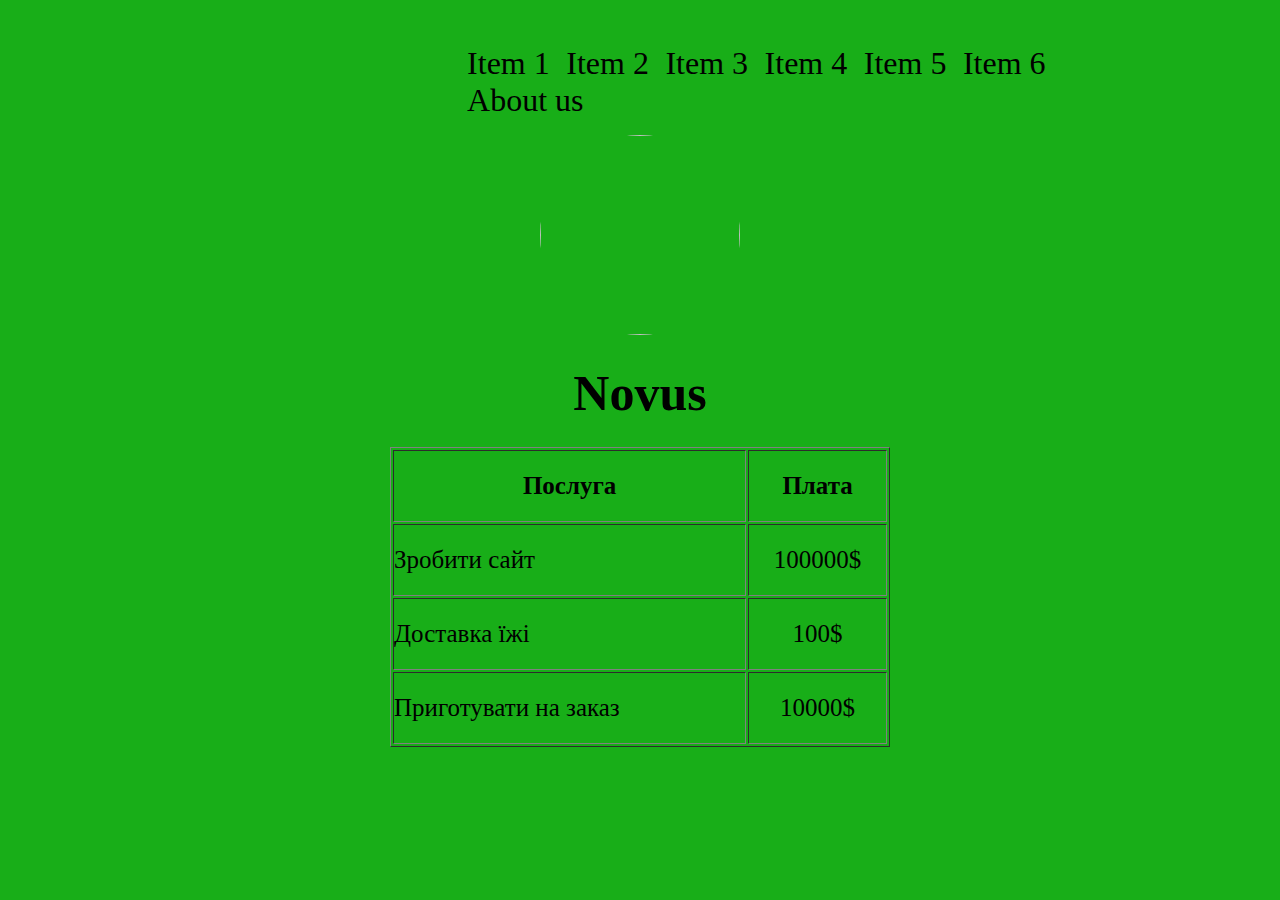
==== index1.html @ 1c33ff44 "Add files via upload" ====
<!DOCTYPE html>
<html lang="en">

<head>
    <meta charset="UTF-8">
    <meta name="viewport" content="width=device-width, initial-scale=1.0">
    <title>Document</title>
    <link rel="stylesheet" href="style.css">
</head>

<body>
    <header>
        <div class="container">
            <a href="index2.html">
                <img src="https://encrypted-tbn0.gstatic.com/images?q=tbn:ANd9GcRrUkkW8NYgDPpJKXiw_qatAUsem8DkUKUBWw&s"
                    alt="">
            </a>
            <nav>
                <ul>
                    <li> <a href="#">Item 1</a> </li>
                    <li> <a href="#">Item 2</a> </li>
                    <li> <a href="#">Item 3</a> </li>
                    <li> <a href="#">Item 4</a> </li>
                    <li> <a href="#">Item 5</a> </li>
                    <li> <a href="#">Item 6</a> </li>
                    <li> <a href="index.html">About us</a> </li>
                </ul>
            </nav>
        </div>
    </header>
    <div class="main">
        <div class="about">
        <img class="photo"
            src="https://encrypted-tbn2.gstatic.com/images?q=tbn:ANd9GcThxKaH1vagMnKgHtMDOAK5IbJS5XmzHbyBi4IqOA5lMl_3vvhcyTrQ8S6g_x4y0ByT5HZNgxMkpuNtwUIKLVePvoqH880Pmwg34VZEnktsjw"
            alt="">
        <h1>Novus</h1>
        <table border="">
            <tr>
                <td ><b>Послуга</b></td>
                <td ><b>Плата</b></td>
            </tr>
            <tr>
                <td class="start"><p>Зробити сайт</p></td>
                <td >100000$</td>
            </tr>
            <tr>
                <td class="start"><p>Доставка їжі</p></td>
                <td >100$</td>
            </tr>
            <tr>
                <td class="start"><p>Приготувати на заказ</p></td>
                <td >10000$</td>
            </tr>
        </table>
    </div>
    </div>
</body>

</html>
---- style.css ----
* {
    margin: 0;
    padding: 0;
}

header{
    width: 100vw;
    height: 15vh;
    background-color: rgb(24, 174, 24);
    position: sticky;
    top: 0;
}

.container{
    margin:0 auto;
    width: 70%;
    height: 100%;
    background-color: rgb(24, 174, 24);
}
.container img{
    height: 100%;
    float: left;
}
nav{
    background-color: rgb(24, 174, 24);
    height: 100%;
    width: 70%;
    float: right;
    
}
nav a{
    color: black;
    text-decoration: none;
    font-size: 200%;
}
nav li{
    list-style: none;
    display: inline-block;
    margin: 0 1%;
}
nav ul{
    margin: 5vh 0 0 0;
}
a:hover{
    color: aliceblue;
   
}
li:hover{
    transform:scale(1.2);
    transition: all 0.5s;
}
.main{
    background-color: rgb(24, 174, 24);
    min-height: 85vh;
    
}
.promo{
    width: 70%;
    margin: 0 auto;
    text-align: center;
    background: url("https://cdn.apartmenttherapy.info/image/upload/v1718217356/stock/shutterstock_127158479.jpg");
    background-size: cover;
    background-position: center;
}

.promo h1{
    padding: 100px 0 75px 0;

}
.promo button{
    margin: 15px 0;

}
.about{
    text-align: center;  
}
.photo{
    width: 200px;
    height: 200px;
    border-radius: 50%;
    object-fit: cover;
}
table{
    width: 500px;
    height: 300px;
   margin:  0 auto;
   font-size: 25px;
}
h1{
    margin: 25px;
    font-size: 50px;
}
.start{
    text-align: start;
}
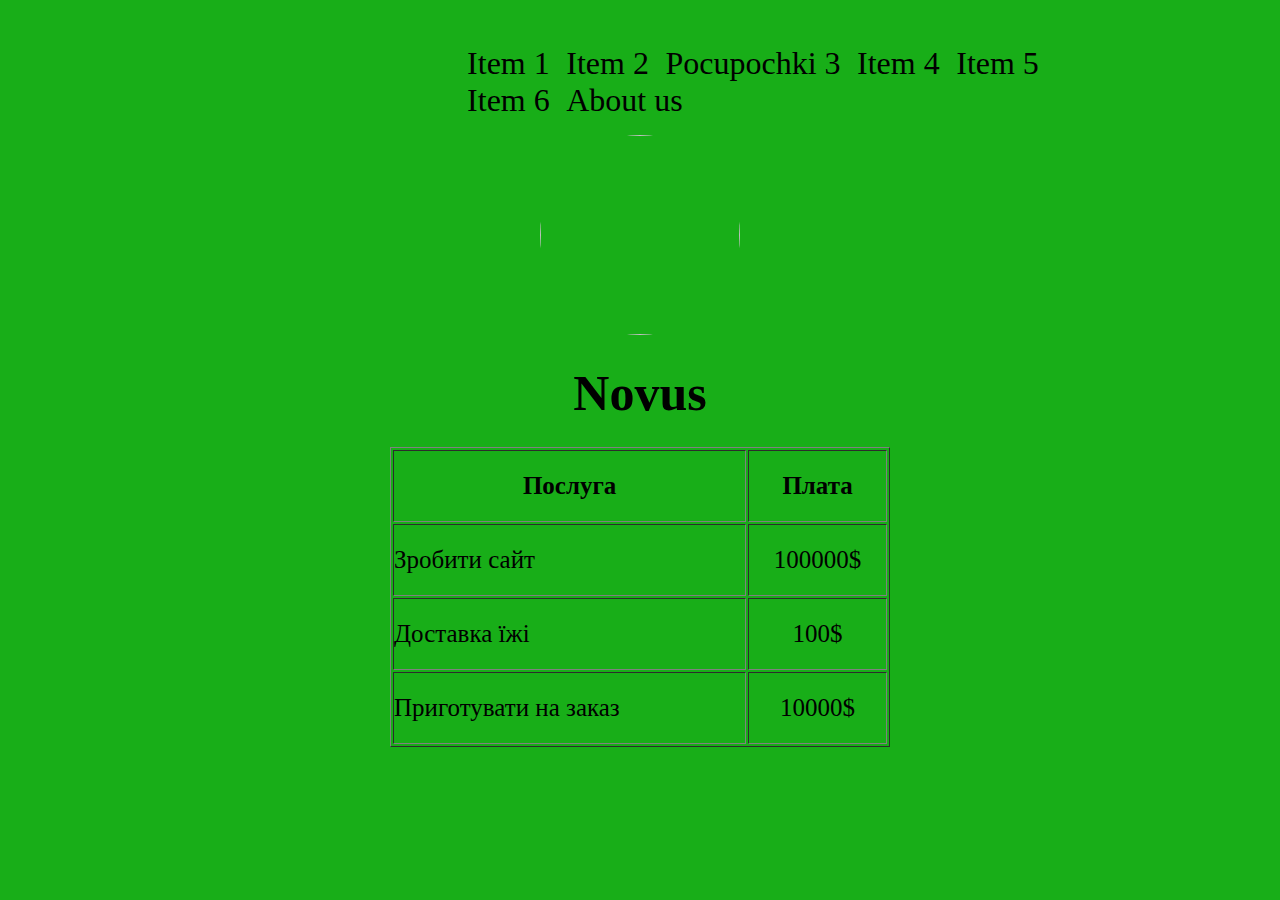
==== commit 58ae5fc5: "Add files via upload" ====
--- a/index1.html
+++ b/index1.html
@@ -19,7 +19,7 @@
                 <ul>
                     <li> <a href="#">Item 1</a> </li>
                     <li> <a href="#">Item 2</a> </li>
-                    <li> <a href="#">Item 3</a> </li>
+                    <li> <a href="#">Pocupochki 3</a> </li>
                     <li> <a href="#">Item 4</a> </li>
                     <li> <a href="#">Item 5</a> </li>
                     <li> <a href="#">Item 6</a> </li>
